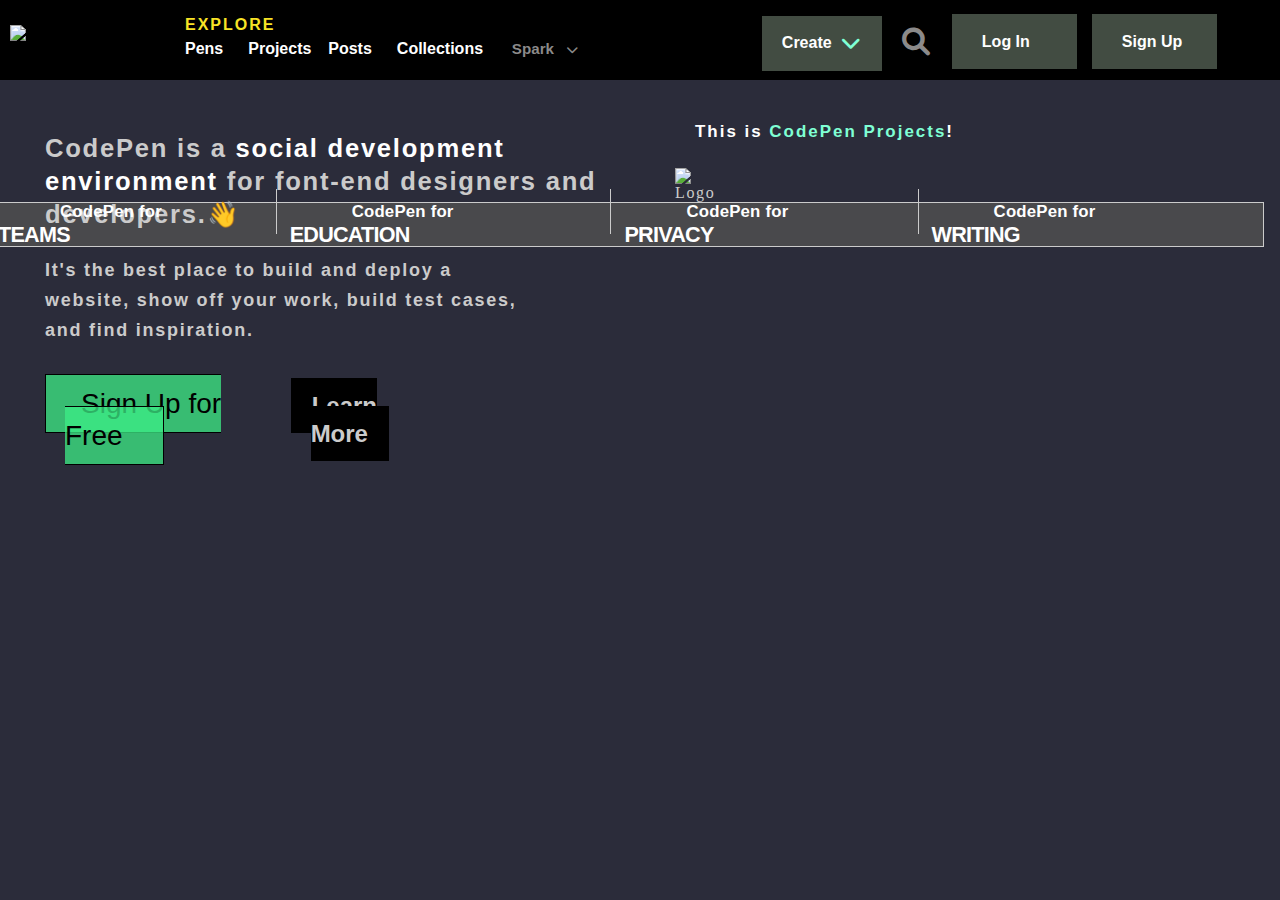
==== index.html @ c8342f10 "Add files via upload" ====
<!DOCTYPE html>
<html>
<head>
    <meta charset="UTF-8" />
    <meta http-equiv="X-UA-Compatible" content="IE=edge">
    <meta name="viewport" content="width=device-width, initial-scale=1.0">
   
    <title>CodePen</title>
    <link rel="favicon" href="images/logos/logo-black.png" type="image/x-icon"/>
    
    <link rel="preconnect" href="https://fonts.gstatic.com" crossorigin="anonymous">
    <link href="https://fonts.googleapis.com/css2?family=Lilita+One&family=Rakkas&family=Roboto+Mono:ital,wght@0,100..700;1,100..700&family=Ubuntu+Condensed&display=swap" rel="stylesheet">
    <link rel="stylesheet" href="https://cdnjs.cloudflare.com/ajax/libs/font-awesome/6.0.0-beta3/css/all.min.css">
    <link rel="stylesheet" href="styles.css">

</head>
<style>

</style>
<body>
    <div class="left-column">
        <div class="icon">
            <img src="images/logos/codepen-wordmark-display-inside-white@10x.png" alt="Logo" width="150px" height="100%">
        </div>
    </div>
    <header class="site-header">
        <div class="navigation-wrapper">
            <div class="data-bar">
                <div class="links-wrapper">
                    <div class="explore">
                        <div>
                            <a href="index.html">EXPLORE</a>
                        </div> 
                    </div>

                    <div class="nav-link">
                        <a href="pens.html"><strong>Pens</strong></a>
                        <a href="pens.html"><strong>Projects</strong></a>
                        <a href="posts.html"><strong>Posts</strong></a>
                        <a href="collections.html"><strong>Collections</strong></a>
                       
                        <div class="spark">
                            <a href="spark.html">Spark</a>
                            <span>
                                <div class="arrowSpark">
                                    <i class="fa-duotone fa-solid fa-chevron-down"></i>
                                </div>
                            </span>
                        </div>
                    
            
                    <div class="right-column">
                        <div class="btn">
                            
                            <div class="Create">
                                <a href="index.html"><strong>Create</strong></a>
                                    <div class="createarrow">
                                        <i class="fa-duotone fa-solid fa-chevron-down"></i>
                                    </div>
                                    
                                <div class="searchicon">
                                    <i class="fa-solid fa-magnifying-glass"></i>
                                </div>
                            </div>
                            

                            <div class="Login">
                                <a href="index.html"><strong>Log In</strong></a>
                                <a href="index.html"><strong>Sign Up</strong></a>
                            </div>
                        </div>
                        </div>
                    </div>
                </div>
            </div>
        </div>

    </header>
       
    
    <div class="main"> 
        <div class="page">
            <header class="CodePen">
                <div class="text">
                    <h1><p>CodePen is a <span class="boldtext">social development environment</span> for font-end designers and developers.&#128075;</p></h1>
                    <div class="text2">
                        <h2><p>It's the best place to build and deploy a website, show off your work, build test cases, and find inspiration.</p></h2>
                    </div>
                </div>
                
                <div class="morebtn">
                    <div class="Free">
                        <div>
                            <a href="index.html">Sign Up for Free</a>
                        </div>
                    </div>
                    <div class="Learn">
                        <div>
                            <a href="index.html">Learn More</a>
                        </div>
                    </div>
                    
                </div>


                <div class="content">
                    <div>
                        <div class="This">
                        <h1><p>This is <span class="blue">CodePen Projects</span>!</p></h1>
                        </div>
                
                    </div>
                    <div class="right-photo">
                        <img src="images/photo.png" alt="Logo" width="400px" height="40%">
                    </div>
                </div>


                <div class="CodepenFor">
                    <div class="Teams">
                        <a href="index.html">CodePen for <span class="insideTeams">TEAMS</span></a>
                    </div>
                    <div class="Education">
                        <a href="index.html">CodePen for <span class="insideEducation">EDUCATION</span></a>
                    </div>
                    <div class="Privacy">
                        <a href="index.html">CodePen for <span class="insidePrivacy">PRIVACY</span></a>
                    </div>
                    <div class="Writing">
                        <a href="index.html">CodePen for <span class="insideWriting">WRITING</span></a>
                    </div>
                </div>         
            </header>
        </div>
    </div>
</body>
</html>
---- styles.css ----
body {
    background-color: #2b2c3a;
    text-align: left;
    margin: 2px 35px;
    font-size: 1rem;
    width: 100px;
}

.navigation-wrapper {
    height: 90px;
    width: 280px;
    color: #cbcbcb;
    padding: 50px 90px 70px 90px;
    /* Flexbox container */
    display: flex;
    justify-content: left;
    align-items: center;
}

.left-column {
    background-color: black;
    width: 1360px;
    margin-left: -40px;
    margin-top: -10px;
    margin-bottom: 0px;
}

.left-column > .icon img {
    margin-top: 10px;
    margin-right: 70px;
    margin-left: -10px;
    font-size: 2rem;
    height: 30px;
    width: 150px;
    padding: 25px;  
    display: block;
    justify-content: left;
    text-align: center;
}

.explore a {
    margin-top: -150px;
    margin-bottom: 0px;
    margin-left: 20px;
    color: #f8e326;
    font-weight: bold;
    padding: 0px 20px 15px 40px;
    letter-spacing: 2px;
    height: 0px;
    width: 70px;
    font-family: 'Ubuntu Condensed' , sans-serif;
    align-items: center;
    text-align: center;
    /* Flexbox container */
    display: flex;
    justify-content: space-between;
    text-decoration: none;
}

.nav-link {
    height: 10px;
    width: 100px;
     /* Flexbox container */
     display: flex;
     justify-content: space-between;
     align-items: center;   
}

.nav-link a {
    margin-left: 60px;
    margin-right: -35px;
    color: white;
    height: 10px;
    width: 55px;
    text-decoration: none;
    font-family: sans-serif;
    font-size: 1rem;
    font-weight: bold;
}

.spark {
    color: #acaaaad0;
    text-decoration: none;
    width: 80px;
    margin-top: 8px;
    margin-left: 45px;
}

.spark a {
    color: #acaaaad0;
    text-decoration: none;
    width: 90px;
    margin-left: 50px;
    margin-top: -8px;
    font-size: 0.95rem;
}

.arrowSpark {
    margin-top: -15px;
    margin-left: 105px;
    margin-right: 0px;
    color: #acaaaad0;
    font-size: 0.75rem;
    font-weight: bold;
}

.btn {
    margin-top: 5px; 
    margin-left: 150px;
    height: 20px;
    justify-content: center;
    align-items: center;
    /* Flexbox container */
    display: flex;
    justify-content: space-between;
    align-items: center;
}

.right-column > .btn a {
    background-color: rgba(82, 95, 82, 0.801);
    width: 80px;
    height: 15px;
    font-size: 1rem;
    color: white;
    text-decoration: none;
    margin-left: 0px;
    margin-top: -2px;
      /* Flexbox container */
      display: flex;
      justify-content: space-between;
      align-items: center;
}

.Create {
    width: 80px;
    height: 30px;
    margin-left: 70px;
    margin-top: -30px;
}

.Create a {
    margin-top: -10px;
    padding: 20px 20px;
    justify-content: center;
}

.createarrow {
    height: 2px;
    width: 5px;
    font-size: 1.25rem;
    margin-top: -39px;
    margin-left: 80px;
    justify-content: center;
    color: aquamarine;
}

.searchicon {
    margin-left: 140px;
    height: 55px;
    width: 40px;
    margin-top: -7px;
    font-size: 1.75rem;
    color: #acaaaad0;
}

.Login {
    margin-top: -10px;
    margin-left: 110px;
    color: white;
    height: 10px;
    font-size: 1rem;
    /* Flexbox container */
    display: flex;
    justify-content: space-between;
    align-items: center;
}

.Login a {
    color: white;
    width: 90px;
    height: 10px;
    margin-right: 15px;
    margin-top: -20px;
    background-color: rgba(82, 95, 82, 0.801);
    padding: 20px 15px 20px 30px;
    justify-content: center;
    text-decoration: none;
}

.main {
    font-size: 1rem;
    margin-left: 10px;
    width: 350px;
    height: 110px;
    display: flex;
    align-items: center;
}

.CodePen {
    color: #cbcbcb;
    letter-spacing: 1.65px;
    width: 560px;
    height: 60px;
    font-size: 1rem;
    padding: 20px 40px 10px 0px;
    margin-right: 90px;
    margin-top: -259px;
    margin-bottom: 90px;
}

.text {
    color: #cbcbcb;
    font-family: "Montserrat", Sans-Serif; 
    font-size: 0.8rem;
    line-height: 1.29;
    letter-spacing: 1.75px;
}

.boldtext {
    font-weight: bold;
    color: white;
}

.text2 {
    width: 490px;
    line-height: 1.65;
    color: #cbcbcb;
    font-family: "Montserrat", Sans-Serif; 
    font-size: 0.75rem;
    text-decoration: none;
}

.This {
    color: white;
    width: 300px;
    font-family: 'Ubuntu Condensed' , sans-serif;
    letter-spacing: 2px;
    margin-bottom: 42px;
    margin-left: 650px;
    margin-right: -90px;
    font-weight: bold;
    margin-top: -370px;
    font-size: 0.53rem;
}

.blue {
    color: aquamarine;
}

.right-photo {
    margin-left: 600px;
    margin-right: 10px;
    justify-content: center;
    align-items: right;
}

.content > .right-photo img {
   padding: 20px 30px;
   height: 370px;
   width: 600px;
   margin-top: -55px;
}

.morebtn {
    height: 70px;
    width: 390px;
    margin-top: 20px;
    padding: 20px 20px;
    text-decoration: none;
     /* Flexbox container */
     display: flex;
     justify-content: space-between;
     align-items: center;  
}

.morebtn a {
    margin-top: -10px;
    margin-left: -20px;
    margin-right: 7px;
}

.morebtn > .Free a {
    color: black;
    font-family: 'Ubuntu Condensed' , sans-serif;
    height: 60px;
    width: 160px;
    background-color: rgba(60, 238, 134, 0.747);
    padding: 13px 40px 13px 35px;
    text-decoration: none;
    justify-content: center;
    border-color: black;
    letter-spacing: 0;
    border: 0.5px solid;
    font-size: 1.75rem;
}

.morebtn > .Learn a {
    color: #cbcbcb;
    font-family: 'Ubuntu Condensed' , sans-serif;
    height: 60px;
    width: 160px;
    background-color: black;
    margin-bottom: 40px;
    justify-content: center;
    padding: 13px 20px;
    text-decoration: none;
    letter-spacing: 0;
    border: 0.5px solid;
    border-color: black;
    font-weight: bold;
    font-size: 1.5rem;
}

.CodepenFor {
    height: 15px;
    width: 1240px;
    margin-top: -20px;
    margin-left: -58px;
    background-color: rgba(83, 83, 83, 0.747);
    padding: 14px 25px 14px 10px;
    border: 0.1px solid;
    border-width: thin;
    border-color: #cbcbcb;
    /* Flexbox container */
    display: flex;
    justify-content: space-between;
    align-items: center;
}

.CodepenFor a {
    width: 100px;
    color: white;
    font-family: 'Ubuntu Condensed' , sans-serif;
    font-weight: bold;
    letter-spacing: 0.2px;
    margin-left: -14px;
    margin-right: -40px;
    font-size: 1.05rem;    
    padding: 13px 125px 13px 75px;
    border-left: 0.1px solid;
    border-color: #cbcbcb;
    text-decoration: none;
}

.insideTeams {
    font-weight: bolder;
    font-family: 'Ubuntu Condensed' , sans-serif;
    font-size: 1.35rem;
    letter-spacing: -0.75px;
}

.insideEducation {
    font-weight: bolder;
    font-family: 'Ubuntu Condensed' , sans-serif;
    font-size: 1.35rem;
    letter-spacing: -0.75px;
}

.insidePrivacy {
    font-weight: bolder;
    font-family: 'Ubuntu Condensed' , sans-serif;
    font-size: 1.35rem;
    letter-spacing: -0.75px;
}

.insideWriting {
    font-weight: bolder;
    font-family: 'Ubuntu Condensed', sans-serif;
    font-size: 1.35rem;
    letter-spacing: -0.75px;
}
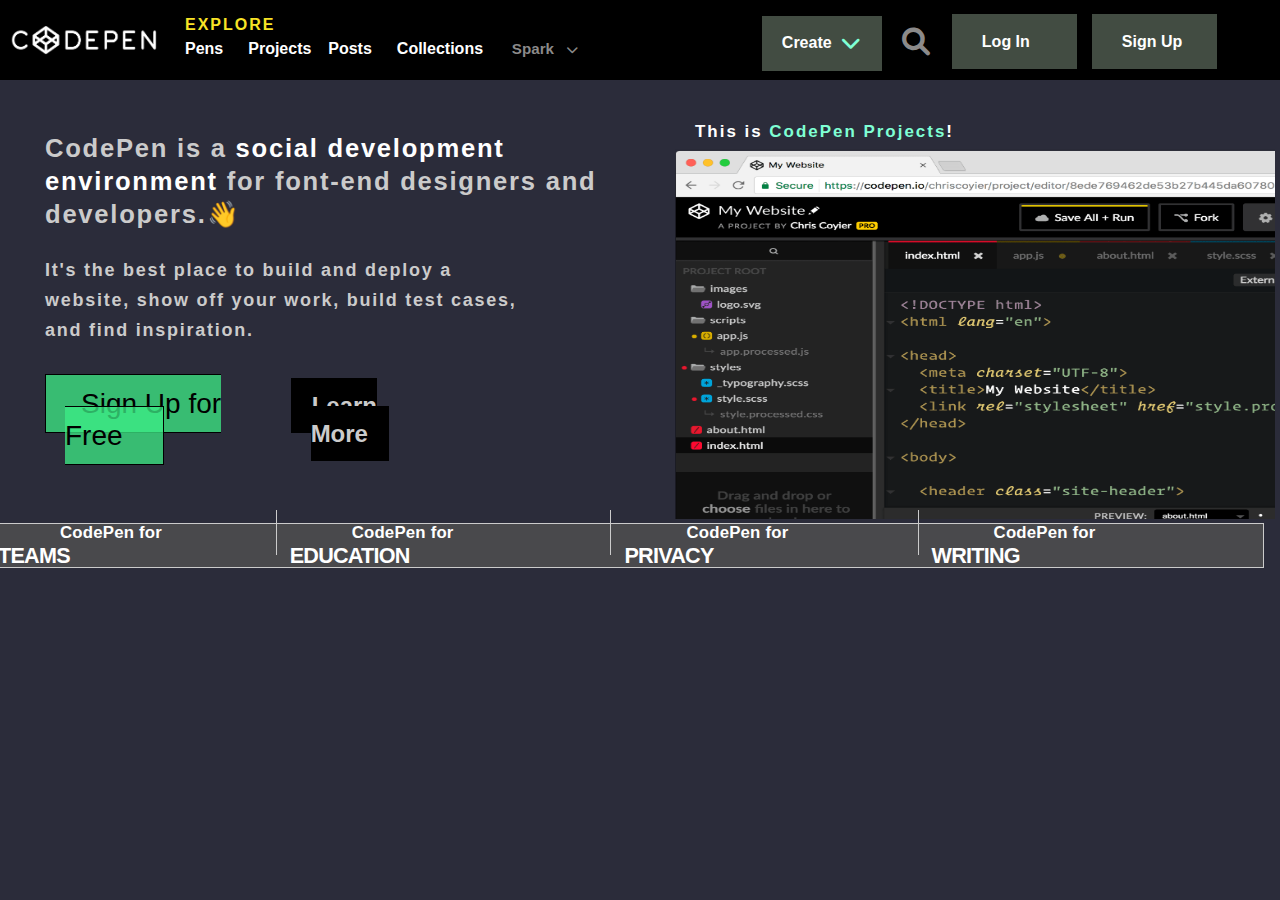
==== commit e1e80375: "Add files via upload" ====
--- a/index.html
+++ b/index.html
@@ -6,7 +6,7 @@
     <meta name="viewport" content="width=device-width, initial-scale=1.0">
    
     <title>CodePen</title>
-    <link rel="favicon" href="images/logos/logo-black.png" type="image/x-icon"/>
+    <link rel="favicon" href="logo-black.png" type="image/x-icon"/>
     
     <link rel="preconnect" href="https://fonts.gstatic.com" crossorigin="anonymous">
     <link href="https://fonts.googleapis.com/css2?family=Lilita+One&family=Rakkas&family=Roboto+Mono:ital,wght@0,100..700;1,100..700&family=Ubuntu+Condensed&display=swap" rel="stylesheet">
@@ -20,7 +20,7 @@
 <body>
     <div class="left-column">
         <div class="icon">
-            <img src="images/logos/codepen-wordmark-display-inside-white@10x.png" alt="Logo" width="150px" height="100%">
+            <img src="codepen-wordmark-display-inside-white@10x.png" alt="Logo" width="150px" height="100%">
         </div>
     </div>
     <header class="site-header">
@@ -111,7 +111,7 @@
                 
                     </div>
                     <div class="right-photo">
-                        <img src="images/photo.png" alt="Logo" width="400px" height="40%">
+                        <img src="photo.png" alt="Logo" width="400px" height="40%">
                     </div>
                 </div>
 
